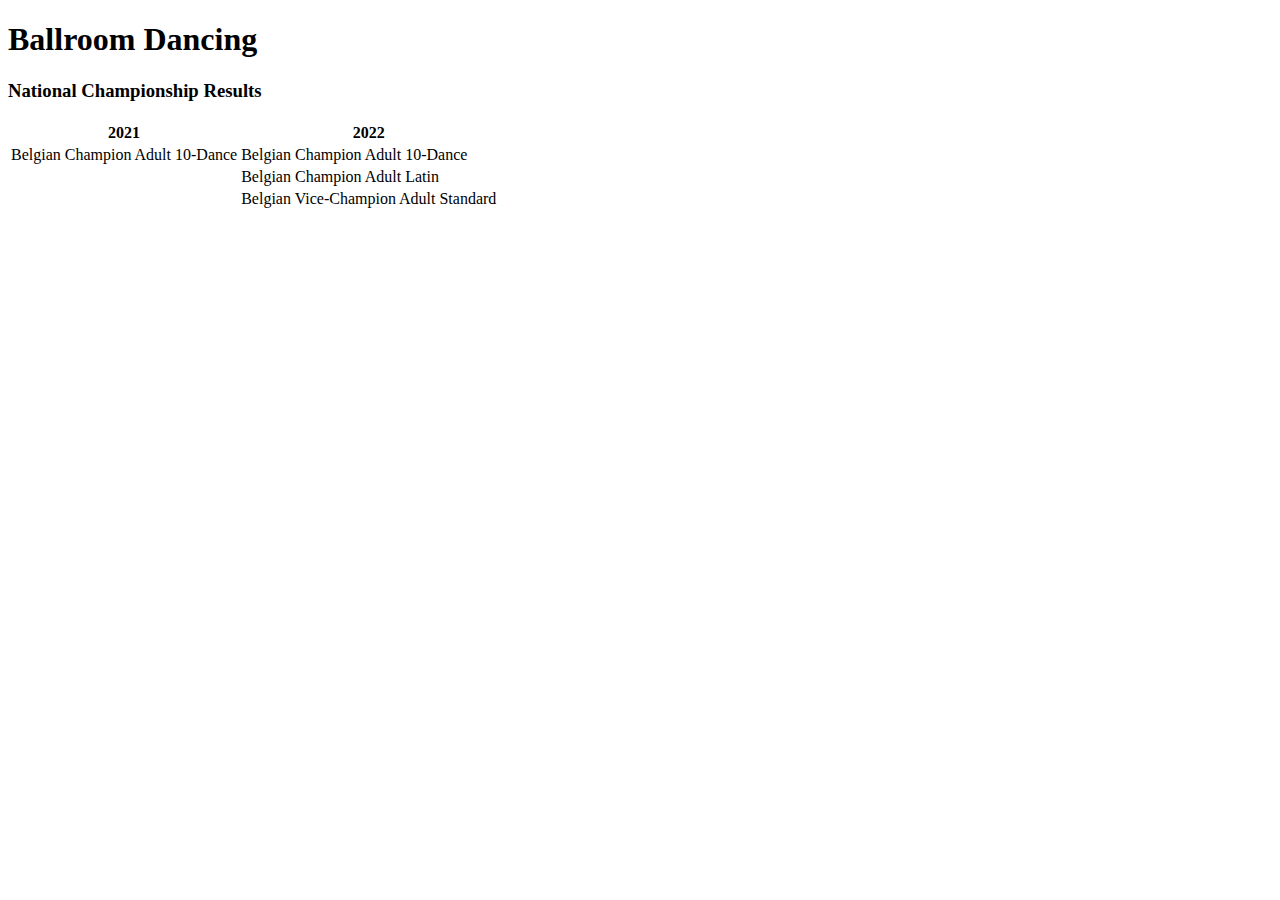
==== hobby.html @ 71ceef8f "Added personal results" ====
﻿<!DOCTYPE html>
<html lang="en">
<head>
    <meta charset="UTF-8">
    <link rel="icon" type="image/x-icon" href="assets/img/dancerFlaf.jpg">
    <title>Dancing</title>
</head>
<body>
 <h1>Ballroom Dancing</h1>
 <table>
     <div>
         <h3>National Championship Results</h3>
     </div>
     <tr>
         <th>2021</th>
         <th>2022</th>
     </tr>
     <tr>
         <td>Belgian Champion Adult 10-Dance</td>
         <td>Belgian Champion Adult 10-Dance</td>
     </tr>
     <tr>
         <td></td>
         <td>Belgian Champion Adult Latin</td>
     </tr>
     <tr>
         <td></td>
         <td>Belgian Vice-Champion Adult Standard</td>
     </tr>
 </table>

</body>
</html>
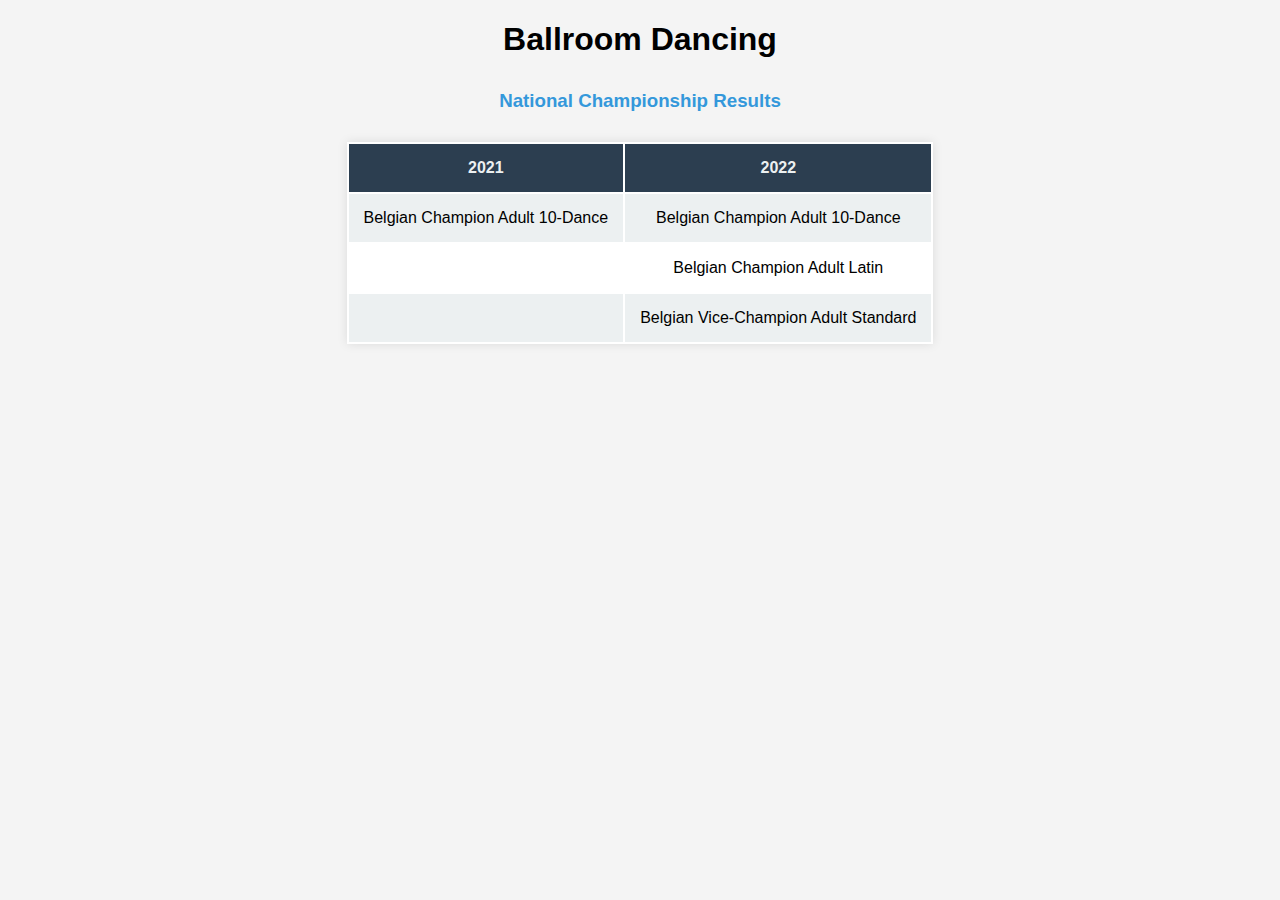
==== commit 237d1705: "Added basic css into hobby" ====
--- a/hobby.html
+++ b/hobby.html
@@ -3,6 +3,7 @@
 <head>
     <meta charset="UTF-8">
     <link rel="icon" type="image/x-icon" href="assets/img/dancerFlaf.jpg">
+    <link rel="stylesheet" href="assets/style/style.css">
     <title>Dancing</title>
 </head>
 <body>
--- a/assets/style/style.css
+++ b/assets/style/style.css
@@ -0,0 +1,42 @@
+﻿body {
+    font-family: 'Arial', sans-serif;
+    background-color: #f4f4f4;
+    margin: 0;
+    padding: 0;
+    display: flex;
+    flex-direction: column;
+    align-items: center;
+    height: 100vh;
+}
+
+
+
+table {
+    width: auto;
+    box-shadow: 0 0 10px rgba(0, 0, 0, 0.1);
+    background-color: #fff;
+    margin: 20px;
+    display: flex;
+    flex-direction: column;
+    align-items: center;
+}
+
+th, td {
+    padding: 15px;
+    text-align: center;
+}
+
+th {
+    background-color: #2c3e50;
+    color: #ecf0f1;
+}
+
+tr:nth-child(even) {
+    background-color: #ecf0f1;
+}
+
+h3 {
+    text-align: center;
+    color: #3498db;
+    margin: 10px 0;
+}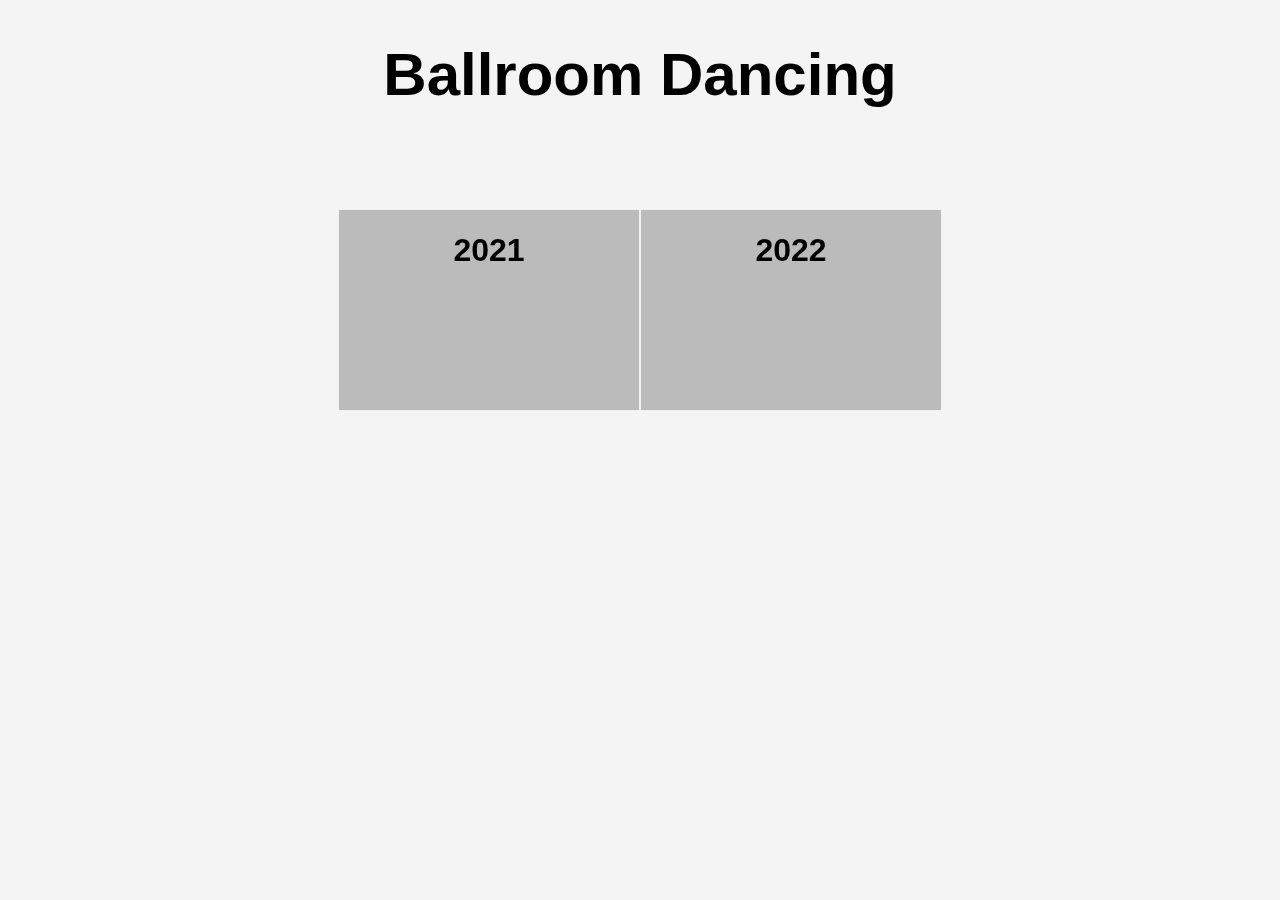
==== commit 5a3ab4e7: "Made the table into flipable cards" ====
--- a/hobby.html
+++ b/hobby.html
@@ -7,28 +7,58 @@
     <title>Dancing</title>
 </head>
 <body>
- <h1>Ballroom Dancing</h1>
- <table>
-     <div>
-         <h3>National Championship Results</h3>
-     </div>
-     <tr>
-         <th>2021</th>
-         <th>2022</th>
-     </tr>
-     <tr>
-         <td>Belgian Champion Adult 10-Dance</td>
-         <td>Belgian Champion Adult 10-Dance</td>
-     </tr>
-     <tr>
-         <td></td>
-         <td>Belgian Champion Adult Latin</td>
-     </tr>
-     <tr>
-         <td></td>
-         <td>Belgian Vice-Champion Adult Standard</td>
-     </tr>
- </table>
+<header>
+    <h1 id="hobbyTitle">Ballroom Dancing</h1>
+</header>
+<!-- <table>-->
+<!--     <div>-->
+<!--         <h3>Championship Results</h3>-->
+<!--     </div>-->
+<!--     <tr>-->
+<!--         <th>2021</th>-->
+<!--         <th>2022</th>-->
+<!--     </tr>-->
+<!--     <tr>-->
+<!--         <td>Belgian Champion Adult 10-Dance</td>-->
+<!--         <td>Belgian Champion Adult 10-Dance</td>-->
+<!--     </tr>-->
+<!--     <tr>-->
+<!--         <td></td>-->
+<!--         <td>Belgian Champion Adult Latin</td>-->
+<!--     </tr>-->
+<!--     <tr>-->
+<!--         <td></td>-->
+<!--         <td>Belgian Vice-Champion Adult Standard</td>-->
+<!--     </tr>-->
+<!-- </table>-->
+<div>
+    <div class="flip-card">
+        <div class="flip-card-inner">
+            <div class="flip-card-front">
+                <h1>2021</h1>
+            </div>
+            <div class="flip-card-back">
+                <h4><b>National Titles</b></h4>
+                <p>Belgian Champion Adult 10-Dance</p>
+            </div>
+        </div>
+    </div>
+    <div class="flip-card">
+        <div class="flip-card-inner">
+            <div class="flip-card-front">
+                <h1>2022</h1>
 
+            </div>
+            <div class="flip-card-back">
+                <h4><b>National Titles</b></h4>
+                <p>Belgian Champion Adult 10-Dance</p>
+                <p>Belgian Champion Adult Latin</p>
+                <h4><b>Regional Titles</b></h4>
+                <p>Flemish Champion Adult Standard</p>
+                <p>Flemish Vice-Champion Adult Latin</p>
+            </div>
+        </div>
+    </div>
+</div>
 </body>
 </html>--- a/assets/style/style.css
+++ b/assets/style/style.css
@@ -8,7 +8,57 @@
     align-items: center;
     height: 100vh;
 }
+#hobbyTitle{
+    margin-bottom: 100px;
+    font-size: 60px;
+    
+}
+/* The flip card container - set the width and height to whatever you want. We have added the border property to demonstrate that the flip itself goes out of the box on hover (remove perspective if you don't want the 3D effect */
+.flip-card {
+    background-color: transparent;
+    width: 300px;
+    height: 200px;
+    border: 1px solid #f1f1f1;
+    perspective: 1000px; /* Remove this if you don't want the 3D effect */
+    float: left;
+}
 
+/* This container is needed to position the front and back side */
+.flip-card-inner {
+    position: relative;
+    width: 100%;
+    height: 100%;
+    text-align: center;
+    transition: transform 0.8s;
+    transform-style: preserve-3d;
+}
+
+/* Do an horizontal flip when you move the mouse over the flip box container */
+.flip-card:hover .flip-card-inner {
+    transform: rotateY(180deg);
+}
+
+/* Position the front and back side */
+.flip-card-front, .flip-card-back {
+    position: absolute;
+    width: 100%;
+    height: 100%;
+    -webkit-backface-visibility: hidden; /* Safari */
+    backface-visibility: hidden;
+}
+
+/* Style the front side (fallback if image is missing) */
+.flip-card-front {
+    background-color: #bbb;
+    color: black;
+}
+
+/* Style the back side */
+.flip-card-back {
+    background-color: dodgerblue;
+    color: white;
+    transform: rotateY(180deg);
+}
 
 
 table {
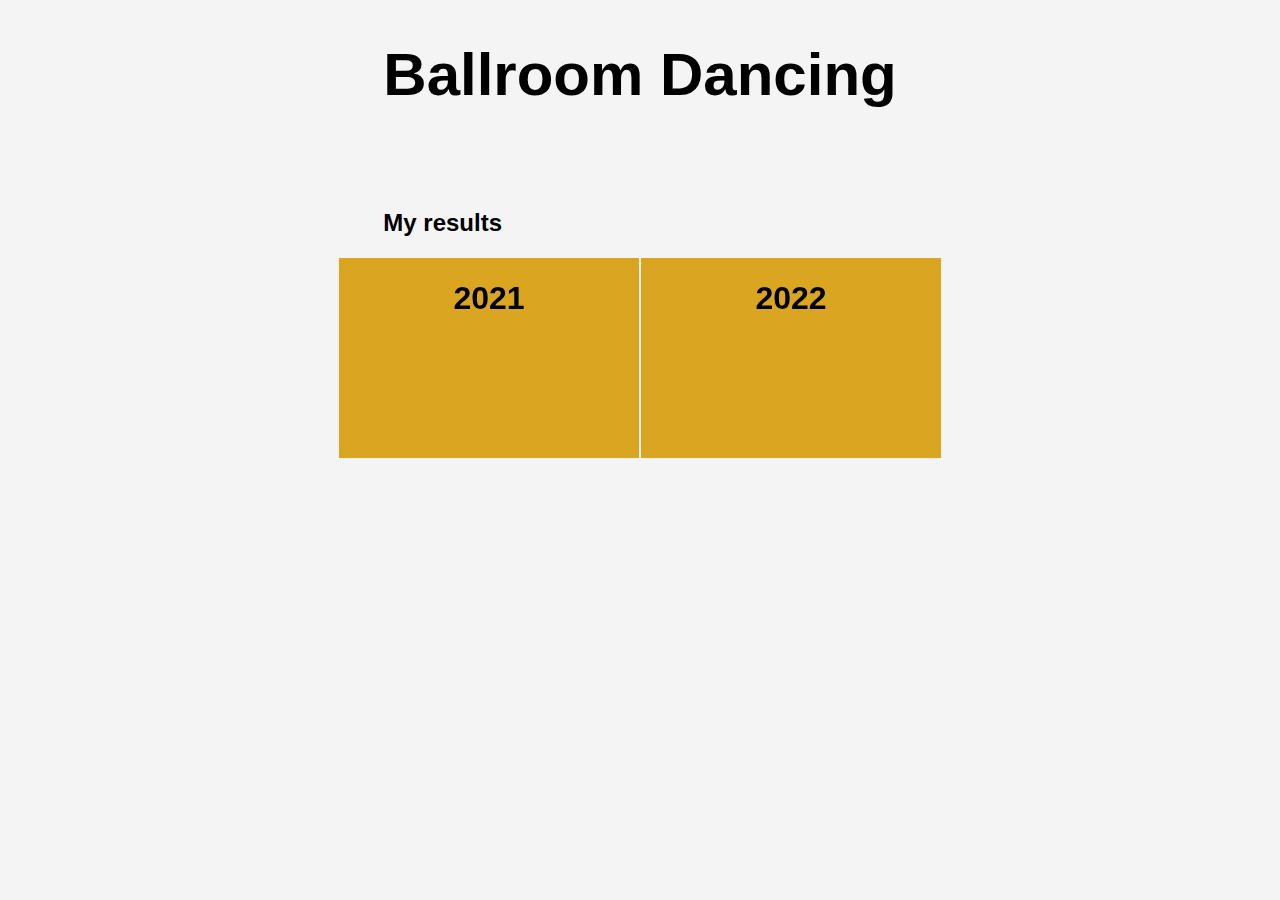
==== commit 209efe5b: "added text" ====
--- a/hobby.html
+++ b/hobby.html
@@ -9,28 +9,8 @@
 <body>
 <header>
     <h1 id="hobbyTitle">Ballroom Dancing</h1>
+    <h2> My results</h2>
 </header>
-<!-- <table>-->
-<!--     <div>-->
-<!--         <h3>Championship Results</h3>-->
-<!--     </div>-->
-<!--     <tr>-->
-<!--         <th>2021</th>-->
-<!--         <th>2022</th>-->
-<!--     </tr>-->
-<!--     <tr>-->
-<!--         <td>Belgian Champion Adult 10-Dance</td>-->
-<!--         <td>Belgian Champion Adult 10-Dance</td>-->
-<!--     </tr>-->
-<!--     <tr>-->
-<!--         <td></td>-->
-<!--         <td>Belgian Champion Adult Latin</td>-->
-<!--     </tr>-->
-<!--     <tr>-->
-<!--         <td></td>-->
-<!--         <td>Belgian Vice-Champion Adult Standard</td>-->
-<!--     </tr>-->
-<!-- </table>-->
 <div>
     <div class="flip-card">
         <div class="flip-card-inner">
--- a/assets/style/style.css
+++ b/assets/style/style.css
@@ -49,7 +49,7 @@
 
 /* Style the front side (fallback if image is missing) */
 .flip-card-front {
-    background-color: #bbb;
+    background-color: goldenrod;
     color: black;
 }
 
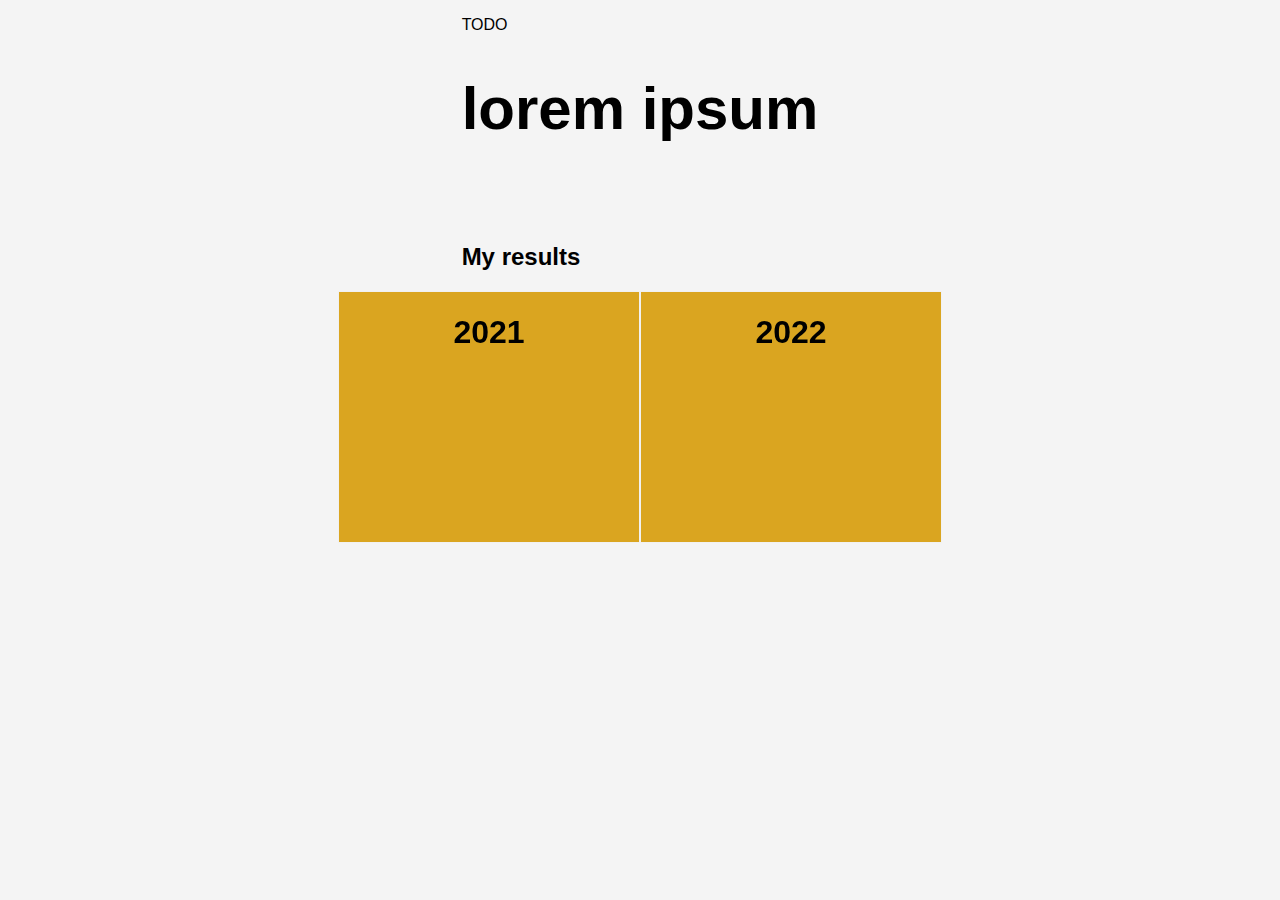
==== commit 4d22f750: "- Made a sticky navbar for the welcomepage (index.html) - Added it-related html file - Miscellaneous" ====
--- a/hobby.html
+++ b/hobby.html
@@ -6,39 +6,45 @@
     <link rel="stylesheet" href="assets/style/style.css">
     <title>Dancing</title>
 </head>
-<body>
 <header>
-    <h1 id="hobbyTitle">Ballroom Dancing</h1>
+    <p>TODO</p>
+    <h1 id="hobbyTitle">lorem ipsum</h1>
     <h2> My results</h2>
 </header>
-<div>
-    <div class="flip-card">
-        <div class="flip-card-inner">
-            <div class="flip-card-front">
-                <h1>2021</h1>
-            </div>
-            <div class="flip-card-back">
-                <h4><b>National Titles</b></h4>
-                <p>Belgian Champion Adult 10-Dance</p>
+<body>
+
+<div id="titleSection">
+
+    <div>
+        <div class="flip-card">
+            <div class="flip-card-inner">
+                <div class="flip-card-front">
+                    <h1>2021</h1>
+                </div>
+                <div class="flip-card-back">
+                    <h4><b>National Titles</b></h4>
+                    <p>Belgian Champion Adult 10-Dance</p>
+                </div>
             </div>
         </div>
-    </div>
-    <div class="flip-card">
-        <div class="flip-card-inner">
-            <div class="flip-card-front">
-                <h1>2022</h1>
+        <div class="flip-card">
+            <div class="flip-card-inner">
+                <div class="flip-card-front">
+                    <h1>2022</h1>
 
-            </div>
-            <div class="flip-card-back">
-                <h4><b>National Titles</b></h4>
-                <p>Belgian Champion Adult 10-Dance</p>
-                <p>Belgian Champion Adult Latin</p>
-                <h4><b>Regional Titles</b></h4>
-                <p>Flemish Champion Adult Standard</p>
-                <p>Flemish Vice-Champion Adult Latin</p>
+                </div>
+                <div class="flip-card-back">
+                    <h4><b>National Titles</b></h4>
+                    <p>Belgian Champion Adult 10-Dance</p>
+                    <p>Belgian Champion Adult Latin</p>
+                    <h4><b>Regional Titles</b></h4>
+                    <p>Flemish Champion Adult Standard</p>
+                    <p>Flemish Vice-Champion Adult Latin</p>
+                </div>
             </div>
         </div>
     </div>
 </div>
+
 </body>
 </html>--- a/assets/style/style.css
+++ b/assets/style/style.css
@@ -6,7 +6,7 @@
     display: flex;
     flex-direction: column;
     align-items: center;
-    height: 100vh;
+    height: 100%;
 }
 #hobbyTitle{
     margin-bottom: 100px;
@@ -17,7 +17,7 @@
 .flip-card {
     background-color: transparent;
     width: 300px;
-    height: 200px;
+    height: 250px;
     border: 1px solid #f1f1f1;
     perspective: 1000px; /* Remove this if you don't want the 3D effect */
     float: left;
@@ -61,29 +61,6 @@
 }
 
 
-table {
-    width: auto;
-    box-shadow: 0 0 10px rgba(0, 0, 0, 0.1);
-    background-color: #fff;
-    margin: 20px;
-    display: flex;
-    flex-direction: column;
-    align-items: center;
-}
-
-th, td {
-    padding: 15px;
-    text-align: center;
-}
-
-th {
-    background-color: #2c3e50;
-    color: #ecf0f1;
-}
-
-tr:nth-child(even) {
-    background-color: #ecf0f1;
-}
 
 h3 {
     text-align: center;
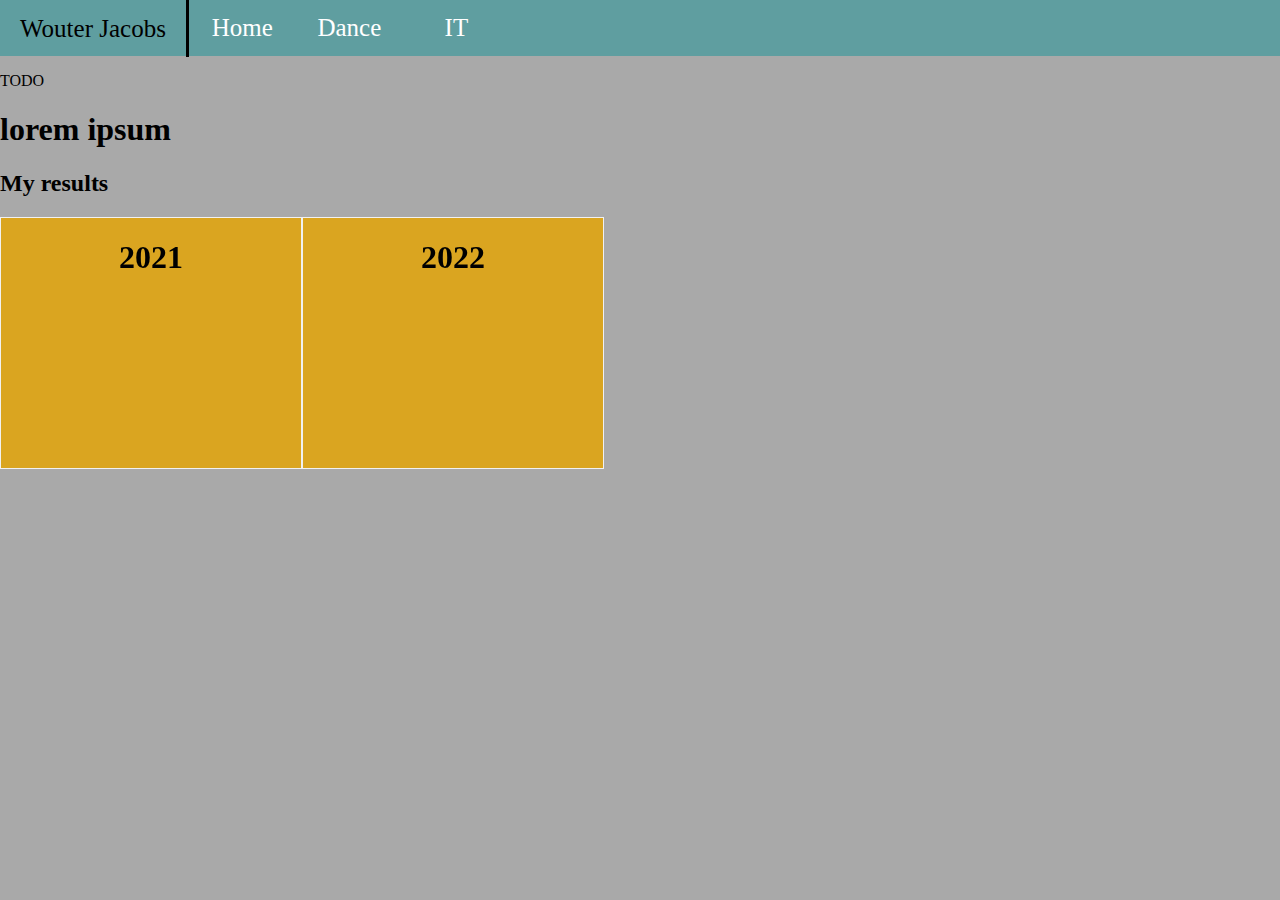
==== commit 699b043b: "Navbar on all pages Restructuring of css-files" ====
--- a/hobby.html
+++ b/hobby.html
@@ -4,47 +4,57 @@
     <meta charset="UTF-8">
     <link rel="icon" type="image/x-icon" href="assets/img/dancerFlaf.jpg">
     <link rel="stylesheet" href="assets/style/style.css">
+    <link rel="stylesheet" href="assets/style/hobbyStyle.css">
     <title>Dancing</title>
 </head>
-<header>
+<body>
+<div id="header">
+    <p>Wouter Jacobs</p>
+    <ul>
+        <li><a href="index.html">Home</a></li>
+        <li><a href="hobby.html">Dance</a></li>
+        <li><a href="work.html">IT</a></li>
+
+    </ul>
+</div>
+<main>
     <p>TODO</p>
     <h1 id="hobbyTitle">lorem ipsum</h1>
     <h2> My results</h2>
-</header>
-<body>
+    <div id="titleSection">
 
-<div id="titleSection">
-
-    <div>
-        <div class="flip-card">
-            <div class="flip-card-inner">
-                <div class="flip-card-front">
-                    <h1>2021</h1>
-                </div>
-                <div class="flip-card-back">
-                    <h4><b>National Titles</b></h4>
-                    <p>Belgian Champion Adult 10-Dance</p>
+        <div>
+            <div class="flip-card">
+                <div class="flip-card-inner">
+                    <div class="flip-card-front">
+                        <h1>2021</h1>
+                    </div>
+                    <div class="flip-card-back">
+                        <h4><b>National Titles</b></h4>
+                        <p>Belgian Champion Adult 10-Dance</p>
+                    </div>
                 </div>
             </div>
-        </div>
-        <div class="flip-card">
-            <div class="flip-card-inner">
-                <div class="flip-card-front">
-                    <h1>2022</h1>
+            <div class="flip-card">
+                <div class="flip-card-inner">
+                    <div class="flip-card-front">
+                        <h1>2022</h1>
 
-                </div>
-                <div class="flip-card-back">
-                    <h4><b>National Titles</b></h4>
-                    <p>Belgian Champion Adult 10-Dance</p>
-                    <p>Belgian Champion Adult Latin</p>
-                    <h4><b>Regional Titles</b></h4>
-                    <p>Flemish Champion Adult Standard</p>
-                    <p>Flemish Vice-Champion Adult Latin</p>
+                    </div>
+                    <div class="flip-card-back">
+                        <h4><b>National Titles</b></h4>
+                        <p>Belgian Champion Adult 10-Dance</p>
+                        <p>Belgian Champion Adult Latin</p>
+                        <h4><b>Regional Titles</b></h4>
+                        <p>Flemish Champion Adult Standard</p>
+                        <p>Flemish Vice-Champion Adult Latin</p>
+                    </div>
                 </div>
             </div>
         </div>
     </div>
-</div>
+</main>
+
 
 </body>
 </html>--- a/assets/style/style.css
+++ b/assets/style/style.css
@@ -1,69 +1,53 @@
-﻿body {
-    font-family: 'Arial', sans-serif;
-    background-color: #f4f4f4;
+﻿body{
+    background-color: darkgray;
+    margin: 0;
+}
+#header{
+    position: sticky;
+    width: 100%;
+    background-color: #5f9ea0;
+    font-size: 25px;
+
+    top: 0;
+    z-index: 1;
+}
+#header p{
+    padding-left: 20px;
+    padding-top: 15px;
+    padding-right: 20px;
+    border-right: black solid;
+    height: 42px;
+}
+#header li {
+    position: relative;
+    list-style-type: none; /* Remove default list styles */
+    float: left;
+    margin: 0;
+
+}
+#header p, li{
+    margin: 0;
+    float: left;
+
+}
+#header li a {
+    display: block;
+    color: white;
+    text-align: center;
+    padding: 14px 16px;
+    text-decoration: none;
+    position: relative;
+    width: 75px;
+
+
+}
+#header ul {
+    list-style-type: none;
     margin: 0;
     padding: 0;
-    display: flex;
-    flex-direction: column;
-    align-items: center;
-    height: 100%;
-}
-#hobbyTitle{
-    margin-bottom: 100px;
-    font-size: 60px;
-    
-}
-/* The flip card container - set the width and height to whatever you want. We have added the border property to demonstrate that the flip itself goes out of the box on hover (remove perspective if you don't want the 3D effect */
-.flip-card {
-    background-color: transparent;
-    width: 300px;
-    height: 250px;
-    border: 1px solid #f1f1f1;
-    perspective: 1000px; /* Remove this if you don't want the 3D effect */
-    float: left;
+    overflow: hidden;
 }
 
-/* This container is needed to position the front and back side */
-.flip-card-inner {
-    position: relative;
-    width: 100%;
-    height: 100%;
-    text-align: center;
-    transition: transform 0.8s;
-    transform-style: preserve-3d;
+#header li:hover {
+    background-color: #398285;
 }
-
-/* Do an horizontal flip when you move the mouse over the flip box container */
-.flip-card:hover .flip-card-inner {
-    transform: rotateY(180deg);
-}
-
-/* Position the front and back side */
-.flip-card-front, .flip-card-back {
-    position: absolute;
-    width: 100%;
-    height: 100%;
-    -webkit-backface-visibility: hidden; /* Safari */
-    backface-visibility: hidden;
-}
-
-/* Style the front side (fallback if image is missing) */
-.flip-card-front {
-    background-color: goldenrod;
-    color: black;
-}
-
-/* Style the back side */
-.flip-card-back {
-    background-color: dodgerblue;
-    color: white;
-    transform: rotateY(180deg);
-}
-
-
-
-h3 {
-    text-align: center;
-    color: #3498db;
-    margin: 10px 0;
-}--- a/assets/style/hobbyStyle.css
+++ b/assets/style/hobbyStyle.css
@@ -0,0 +1,46 @@
+﻿/* The flip card container - set the width and height to whatever you want. We have added the border property to demonstrate that the flip itself goes out of the box on hover (remove perspective if you don't want the 3D effect */
+.flip-card {
+    background-color: transparent;
+    width: 300px;
+    height: 250px;
+    border: 1px solid #f1f1f1;
+    perspective: 1000px; /* Remove this if you don't want the 3D effect */
+    float: left;
+}
+
+/* This container is needed to position the front and back side */
+.flip-card-inner {
+    position: relative;
+    width: 100%;
+    height: 100%;
+    text-align: center;
+    transition: transform 0.8s;
+    transform-style: preserve-3d;
+}
+
+/* Do an horizontal flip when you move the mouse over the flip box container */
+.flip-card:hover .flip-card-inner {
+    transform: rotateY(180deg);
+}
+
+/* Position the front and back side */
+.flip-card-front, .flip-card-back {
+    position: absolute;
+    width: 100%;
+    height: 100%;
+    -webkit-backface-visibility: hidden; /* Safari */
+    backface-visibility: hidden;
+}
+
+/* Style the front side (fallback if image is missing) */
+.flip-card-front {
+    background-color: goldenrod;
+    color: black;
+}
+
+/* Style the back side */
+.flip-card-back {
+    background-color: dodgerblue;
+    color: white;
+    transform: rotateY(180deg);
+}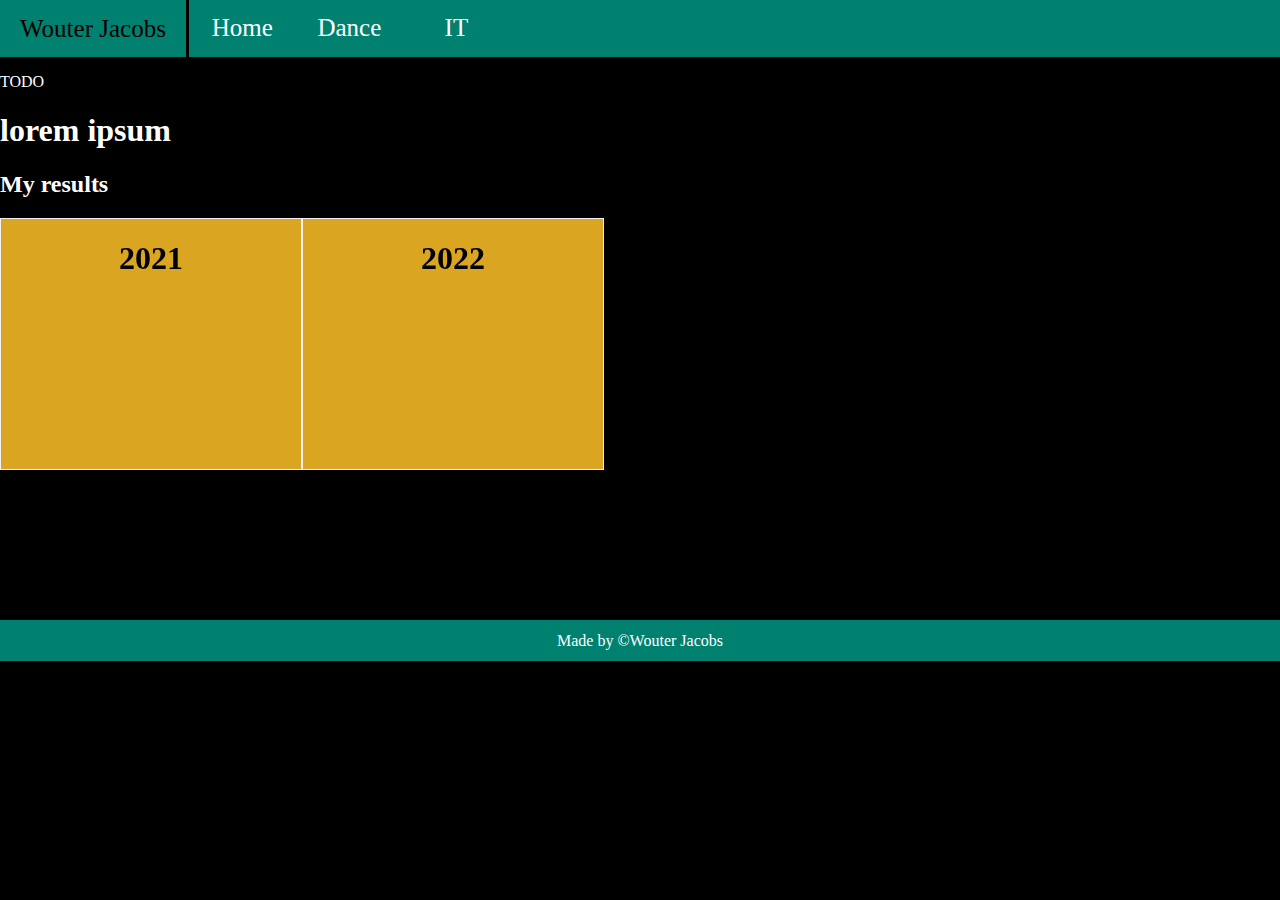
==== commit 2f2e6253: "made the footer correct" ====
--- a/hobby.html
+++ b/hobby.html
@@ -54,7 +54,9 @@
         </div>
     </div>
 </main>
-
+<footer>
+    <p>Made by &copyWouter Jacobs</p>
+</footer>
 
 </body>
 </html>--- a/assets/style/style.css
+++ b/assets/style/style.css
@@ -1,11 +1,12 @@
 ﻿body{
-    background-color: darkgray;
+    background-color: black;
     margin: 0;
+    color: white;
 }
 #header{
     position: sticky;
     width: 100%;
-    background-color: #5f9ea0;
+    background-color: #008170;
     font-size: 25px;
 
     top: 0;
@@ -17,6 +18,7 @@
     padding-right: 20px;
     border-right: black solid;
     height: 42px;
+    color: black;
 }
 #header li {
     position: relative;
@@ -51,3 +53,14 @@
 #header li:hover {
     background-color: #398285;
 }
+footer {
+    display: flex;
+    align-items: center;
+    justify-content: center;
+    background-color: #008170;
+    color: white;
+    padding-top: 1px;
+    height: 40px;
+    margin-top: 150px;
+    
+}--- a/assets/style/hobbyStyle.css
+++ b/assets/style/hobbyStyle.css
@@ -1,4 +1,10 @@
-﻿/* The flip card container - set the width and height to whatever you want. We have added the border property to demonstrate that the flip itself goes out of the box on hover (remove perspective if you don't want the 3D effect */
+﻿body{
+    display: flex;
+    flex-direction: column;
+    min-height: 100vh;
+    margin: 0;
+}
+/* The flip card container - set the width and height to whatever you want. We have added the border property to demonstrate that the flip itself goes out of the box on hover (remove perspective if you don't want the 3D effect */
 .flip-card {
     background-color: transparent;
     width: 300px;
